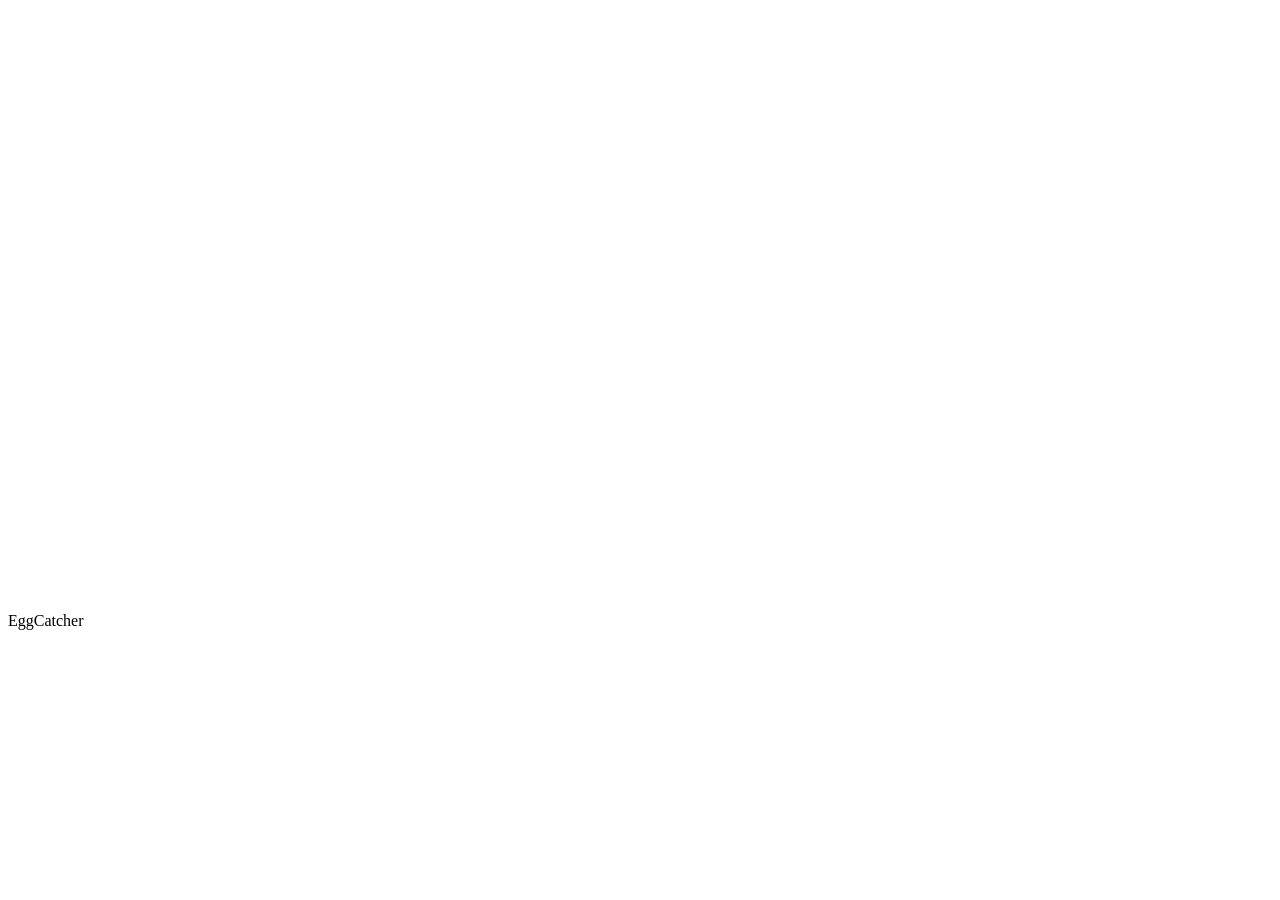
==== src/HelloCoreWorld/wwwroot/DonutCatcher/index.html @ 13e62bad "Donut Catcher" ====
<!DOCTYPE html>
<html lang="en-us">
  <head>
    <meta charset="utf-8">
    <meta http-equiv="Content-Type" content="text/html; charset=utf-8">
    <title>Unity Web Player | EggCatcher</title>
    <link rel="shortcut icon" href="TemplateData/favicon.ico">
    <link rel="stylesheet" href="TemplateData/style.css">
  </head>
  <body>
    <div id="unity-container" class="unity-desktop">
      <canvas id="unity-canvas" width=960 height=600 tabindex="-1"></canvas>
      <div id="unity-loading-bar">
        <div id="unity-logo"></div>
        <div id="unity-progress-bar-empty">
          <div id="unity-progress-bar-full"></div>
        </div>
      </div>
      <div id="unity-warning"> </div>
      <div id="unity-footer">
        <div id="unity-logo-title-footer"></div>
        <div id="unity-fullscreen-button"></div>
        <div id="unity-build-title">EggCatcher</div>
      </div>
    </div>
    <script>
      var canvas = document.querySelector("#unity-canvas");

      // Shows a temporary message banner/ribbon for a few seconds, or
      // a permanent error message on top of the canvas if type=='error'.
      // If type=='warning', a yellow highlight color is used.
      // Modify or remove this function to customize the visually presented
      // way that non-critical warnings and error messages are presented to the
      // user.
      function unityShowBanner(msg, type) {
        var warningBanner = document.querySelector("#unity-warning");
        function updateBannerVisibility() {
          warningBanner.style.display = warningBanner.children.length ? 'block' : 'none';
        }
        var div = document.createElement('div');
        div.innerHTML = msg;
        warningBanner.appendChild(div);
        if (type == 'error') div.style = 'background: red; padding: 10px;';
        else {
          if (type == 'warning') div.style = 'background: yellow; padding: 10px;';
          setTimeout(function() {
            warningBanner.removeChild(div);
            updateBannerVisibility();
          }, 5000);
        }
        updateBannerVisibility();
      }

      var buildUrl = "Build";
      var loaderUrl = buildUrl + "/Build.loader.js";
      var config = {
        arguments: [],
        dataUrl: buildUrl + "/Build.data.br",
        frameworkUrl: buildUrl + "/Build.framework.js.br",
        codeUrl: buildUrl + "/Build.wasm.br",
        streamingAssetsUrl: "StreamingAssets",
        companyName: "DefaultCompany",
        productName: "EggCatcher",
        productVersion: "1.0",
        showBanner: unityShowBanner,
      };

      // By default, Unity keeps WebGL canvas render target size matched with
      // the DOM size of the canvas element (scaled by window.devicePixelRatio)
      // Set this to false if you want to decouple this synchronization from
      // happening inside the engine, and you would instead like to size up
      // the canvas DOM size and WebGL render target sizes yourself.
      // config.matchWebGLToCanvasSize = false;

      if (/iPhone|iPad|iPod|Android/i.test(navigator.userAgent)) {
        // Mobile device style: fill the whole browser client area with the game canvas:

        var meta = document.createElement('meta');
        meta.name = 'viewport';
        meta.content = 'width=device-width, height=device-height, initial-scale=1.0, user-scalable=no, shrink-to-fit=yes';
        document.getElementsByTagName('head')[0].appendChild(meta);
        document.querySelector("#unity-container").className = "unity-mobile";
        canvas.className = "unity-mobile";

        // To lower canvas resolution on mobile devices to gain some
        // performance, uncomment the following line:
        // config.devicePixelRatio = 1;


      } else {
        // Desktop style: Render the game canvas in a window that can be maximized to fullscreen:
        canvas.style.width = "960px";
        canvas.style.height = "600px";
      }

      document.querySelector("#unity-loading-bar").style.display = "block";

      var script = document.createElement("script");
      script.src = loaderUrl;
      script.onload = () => {
        createUnityInstance(canvas, config, (progress) => {
          document.querySelector("#unity-progress-bar-full").style.width = 100 * progress + "%";
              }).then((unityInstance) => {
                document.querySelector("#unity-loading-bar").style.display = "none";
                document.querySelector("#unity-fullscreen-button").onclick = () => {
                  unityInstance.SetFullscreen(1);
                };

              }).catch((message) => {
                alert(message);
              });
            };

      document.body.appendChild(script);

    </script>
  </body>
</html>
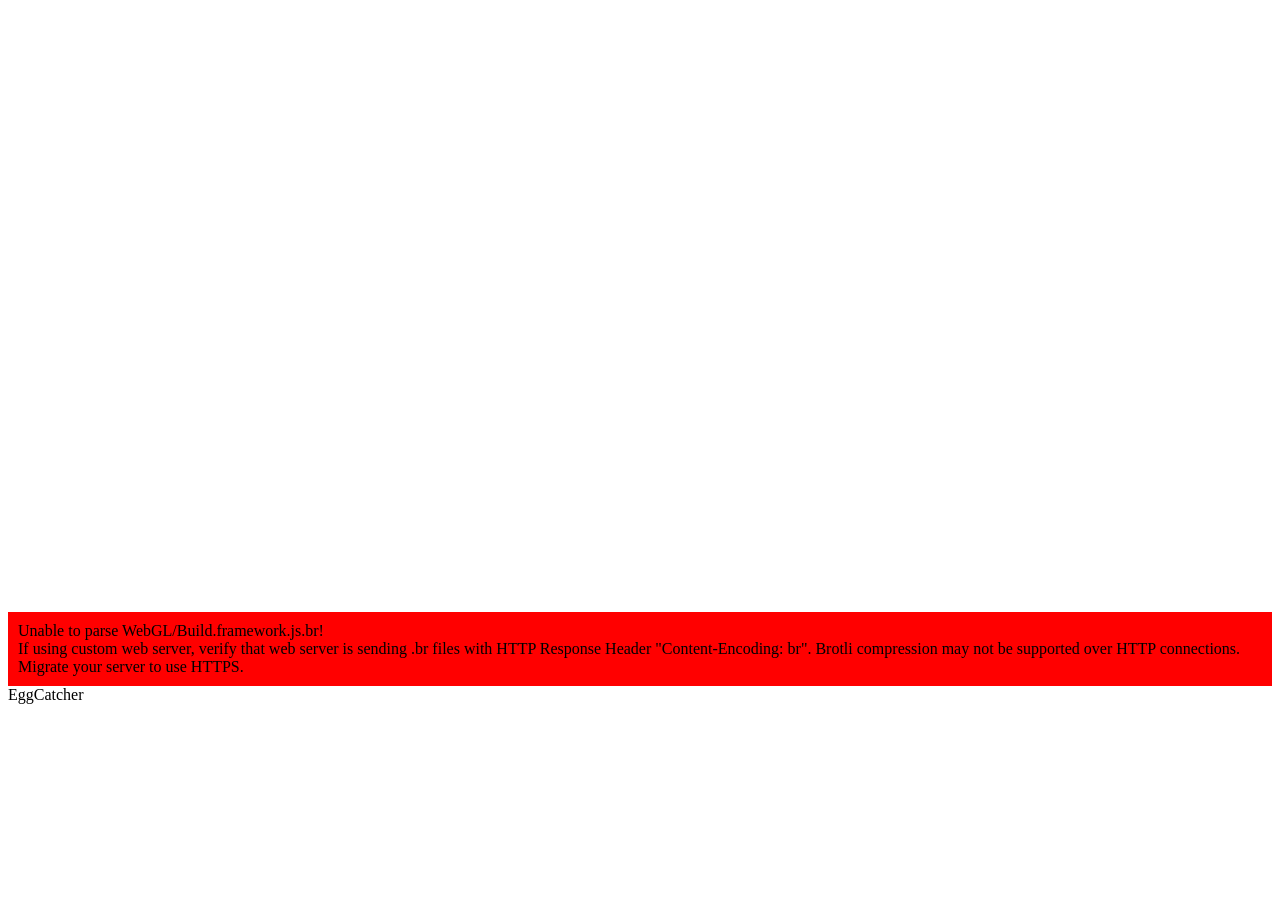
==== commit 2c178b92: "Change directory name" ====
--- a/src/HelloCoreWorld/wwwroot/DonutCatcher/index.html
+++ b/src/HelloCoreWorld/wwwroot/DonutCatcher/index.html
@@ -51,7 +51,7 @@
         updateBannerVisibility();
       }
 
-      var buildUrl = "Build";
+      var buildUrl = "WebGL";
       var loaderUrl = buildUrl + "/Build.loader.js";
       var config = {
         arguments: [],
